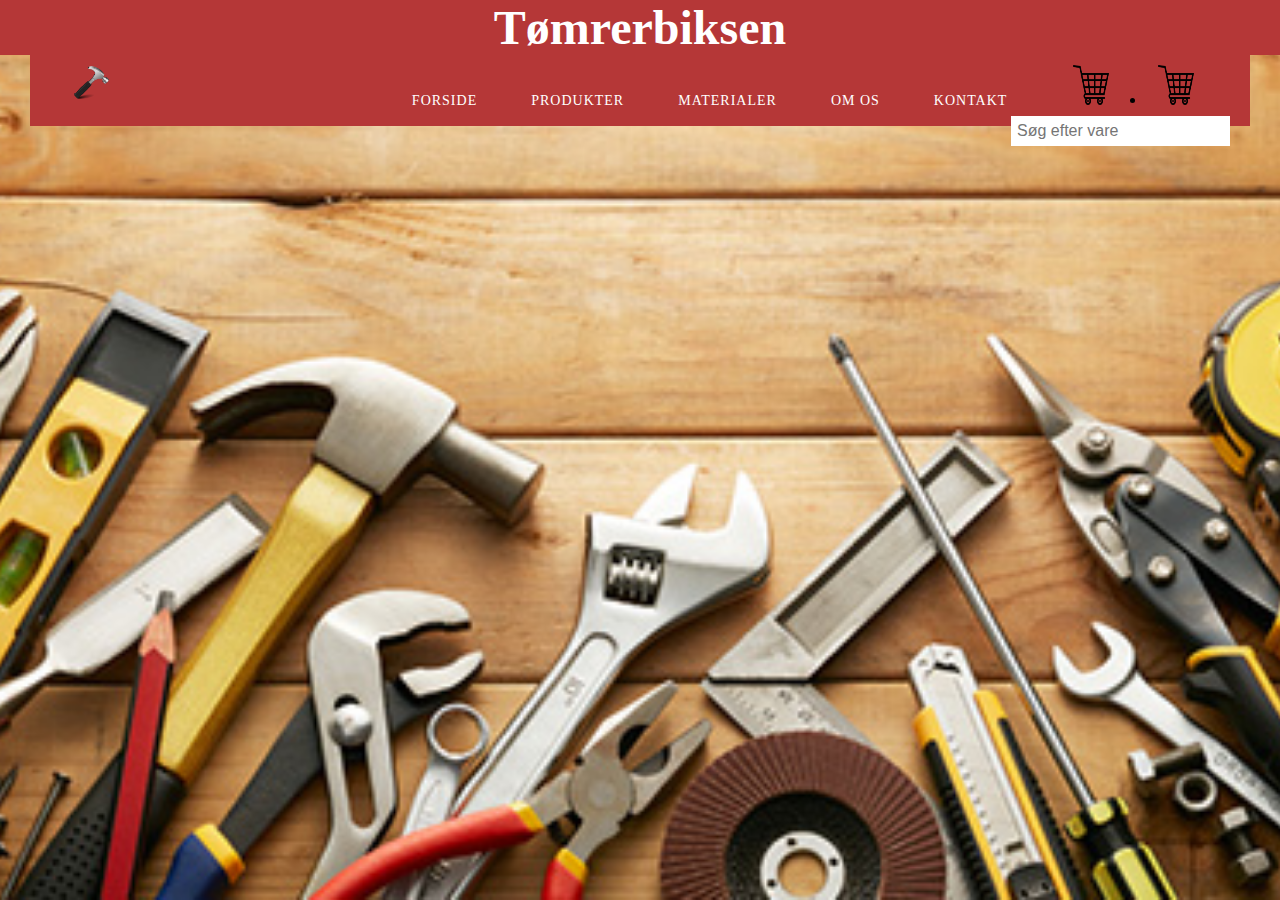
==== index.html @ ea7442a7 "kurv" ====
<!DOCTYPE html>
<html lang="en">
  <head>
    <meta charset="utf-8">
    <title>Tømrerbiksen</title>
    <link href="CSS start.css" rel="stylesheet" type="text/css">
  </head>
  <body>
    <h1 style="text-align:center;
    background-color:#B53737;
    color:white;
    font-size:300%;">Tømrerbiksen</h1>
    <div class="topnav">
      <nav>
        <div class="kurv">
          <li><a href="#"><img src="kurv.png" alt="Kurv" style="width:60px; height:40px; border:0px;"></a></li>
        </div>
        <div class="logo"><img src="hammer.png" alt="hammer" style="width:35px; height:35px;"></div>
        <u1 class="menu-area">
          <li><a href="index.html">Forside</a></li>
          <li><a href="produkter.html">Produkter</a></li>
          <li><a href="#">Materialer</a></li>
          <li><a href="Om.html">Om os</a></li>
          <li><a href="#">Kontakt</a></li>
          <li><a href="#"><img src="kurv.png" alt="Kurv" style="width:60px;height:40px;border:0px;"></a></li>
          <div class="search-container">
            <input type="text" placeholder="Søg efter vare" name="search">
      </div>
    </div>
  </body>
</html>
---- CSS start.css ----
*{
    margin: 0;
    padding: 0;
    -webkit-box-sizing: border-box;
    -moz-box-sizing: border-box;
    box-sizing: border-box;
}
body{
    background-image: url(1.jpg);
    -webkit-background-size:cover;
    background-size: cover;
    background-position: center center;
    height: 100vh;
}
.menu-area li a{
  text-decoration: none;
  color: #fff;
  letter-spacing: 1px;
  text-transform: uppercase;
  display: block;
  padding: 0 25px;
  font-size: 14px;
  line-height: 30px;
  position: relative;
  z-index: 1;
}
.menu-area li{
  list-style: none;
  display: inline-block;
}
.custom-padding{
  padding-top: 25px;
}
nav{
    position: relative;
    padding: 10px 20px 10px 20px;
    text-align: right;
    z-index: 1;
    background: #B53737;
    margin: 0 auto;
    width:calc(100% - 60px);
}
.logo{
    width: 15%;
    float: left;
    text-transform: uppercase;
    color: #fff;
    font-size: 25px;
    text-align: left;
    padding-left: 2%;
}
.menu-area li a:hover{
  background: #fff;
  color: #B53737;
    text-decoration: underline;
}
.topnav .search-container{
  float:right;
}
.topnav input[type=text]{
  padding: 6px;
  margin-top: 0px;
  font-size: 16px;
  border:none;
}

.kurv{
  float: right;
  text-align: right;
  padding-right: 2%;
}
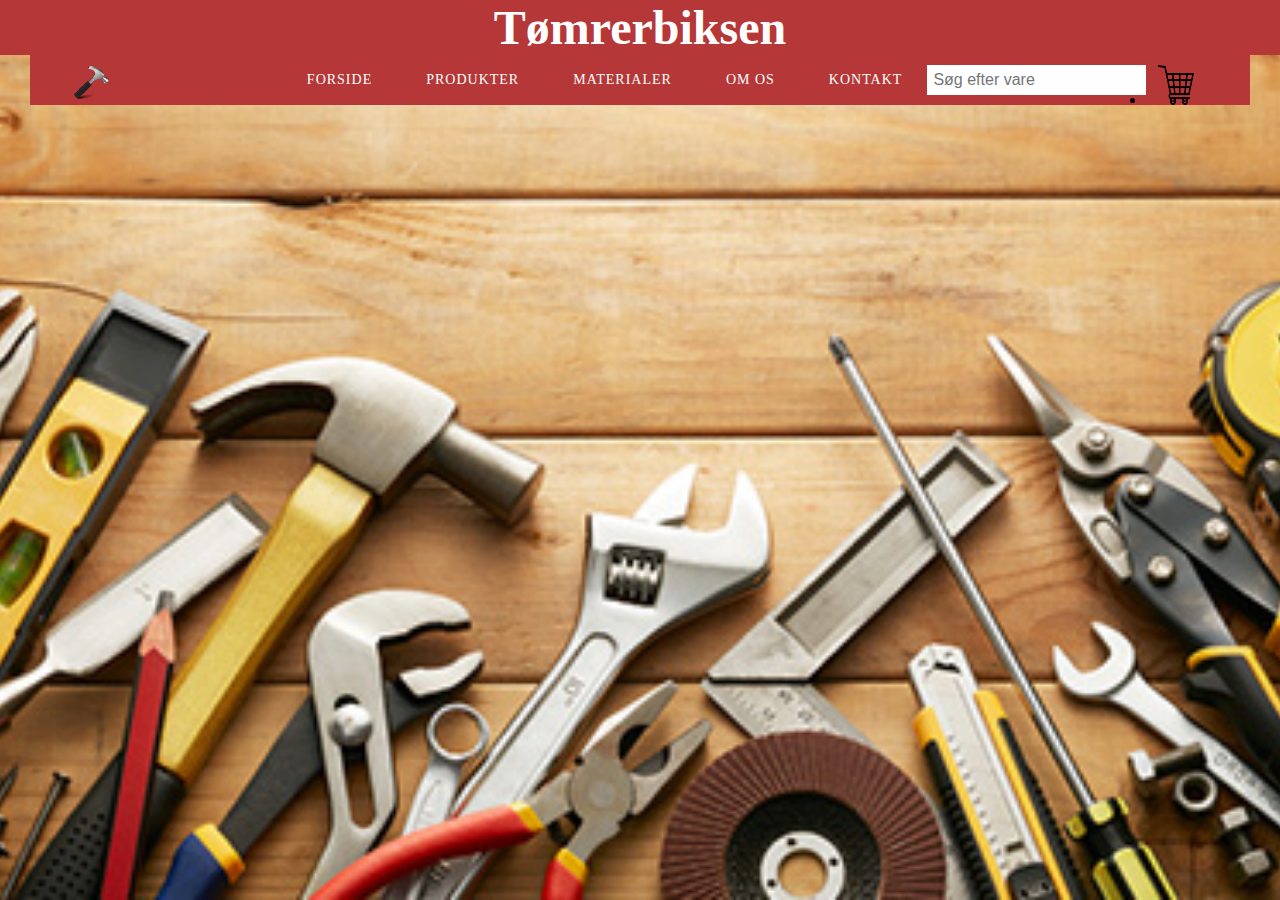
==== commit 0634f147: "Update index.html" ====
--- a/index.html
+++ b/index.html
@@ -12,17 +12,14 @@
     font-size:300%;">Tømrerbiksen</h1>
     <div class="topnav">
       <nav>
-        <div class="kurv">
-          <li><a href="#"><img src="kurv.png" alt="Kurv" style="width:60px; height:40px; border:0px;"></a></li>
-        </div>
         <div class="logo"><img src="hammer.png" alt="hammer" style="width:35px; height:35px;"></div>
+        <div class="kurv"><li><a href="#"><img src="kurv.png" alt="kurv" style="width:60px; height:40px; border:0px;"></a></li></div>
         <u1 class="menu-area">
           <li><a href="index.html">Forside</a></li>
           <li><a href="produkter.html">Produkter</a></li>
           <li><a href="#">Materialer</a></li>
           <li><a href="Om.html">Om os</a></li>
           <li><a href="#">Kontakt</a></li>
-          <li><a href="#"><img src="kurv.png" alt="Kurv" style="width:60px;height:40px;border:0px;"></a></li>
           <div class="search-container">
             <input type="text" placeholder="Søg efter vare" name="search">
       </div>
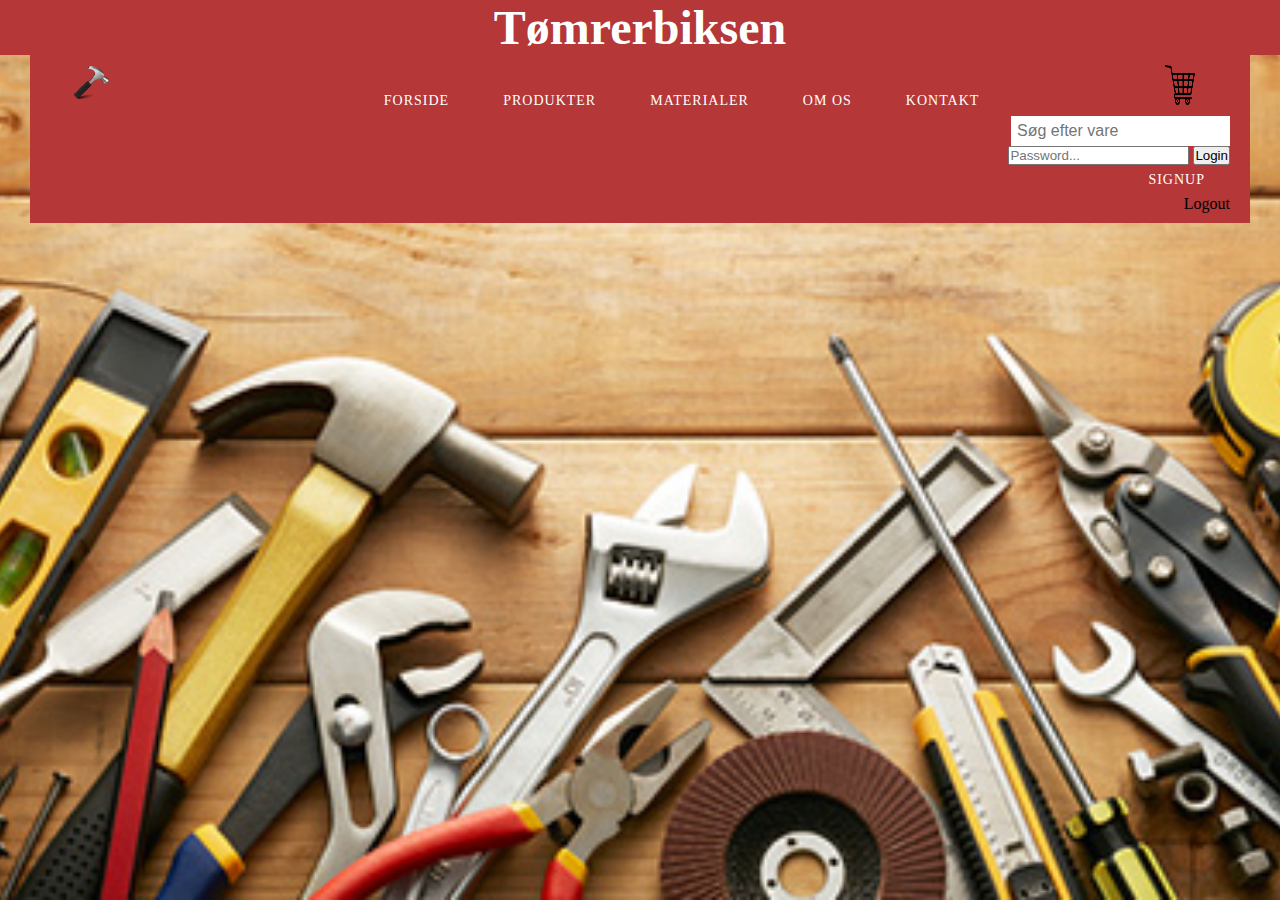
==== commit d8a293a8: "mathias har ændret nogle ting" ====
--- a/index.html
+++ b/index.html
@@ -13,16 +13,27 @@
     <div class="topnav">
       <nav>
         <div class="logo"><img src="hammer.png" alt="hammer" style="width:35px; height:35px;"></div>
-        <div class="kurv"><li><a href="#"><img src="kurv.png" alt="kurv" style="width:60px; height:40px; border:0px;"></a></li></div>
         <u1 class="menu-area">
           <li><a href="index.html">Forside</a></li>
           <li><a href="produkter.html">Produkter</a></li>
           <li><a href="#">Materialer</a></li>
           <li><a href="Om.html">Om os</a></li>
           <li><a href="#">Kontakt</a></li>
+          <li><a href="#"><img src="kurv.png" alt="Kurv" style="width:50px;height:40px;border:0px;"></a>
           <div class="search-container">
             <input type="text" placeholder="Søg efter vare" name="search">
+
+      <form action="includes/login.inc.php" method="post"
+        <input type="text" name="mailuid" placeholder="Username/E-mail...">
+        <input type="password" name="pwd" placeholder="Password...">
+        <button type="submit" name="login-submit">Login</button>
+          </form>
+          <a href="signup.php">Signup</a>
+          <form action="includes/logout.inc.php" method="post"
+            <button type="submit" name="logout-submit">Logout</button>
+              </form>
       </div>
     </div>
   </body>
+
 </html>
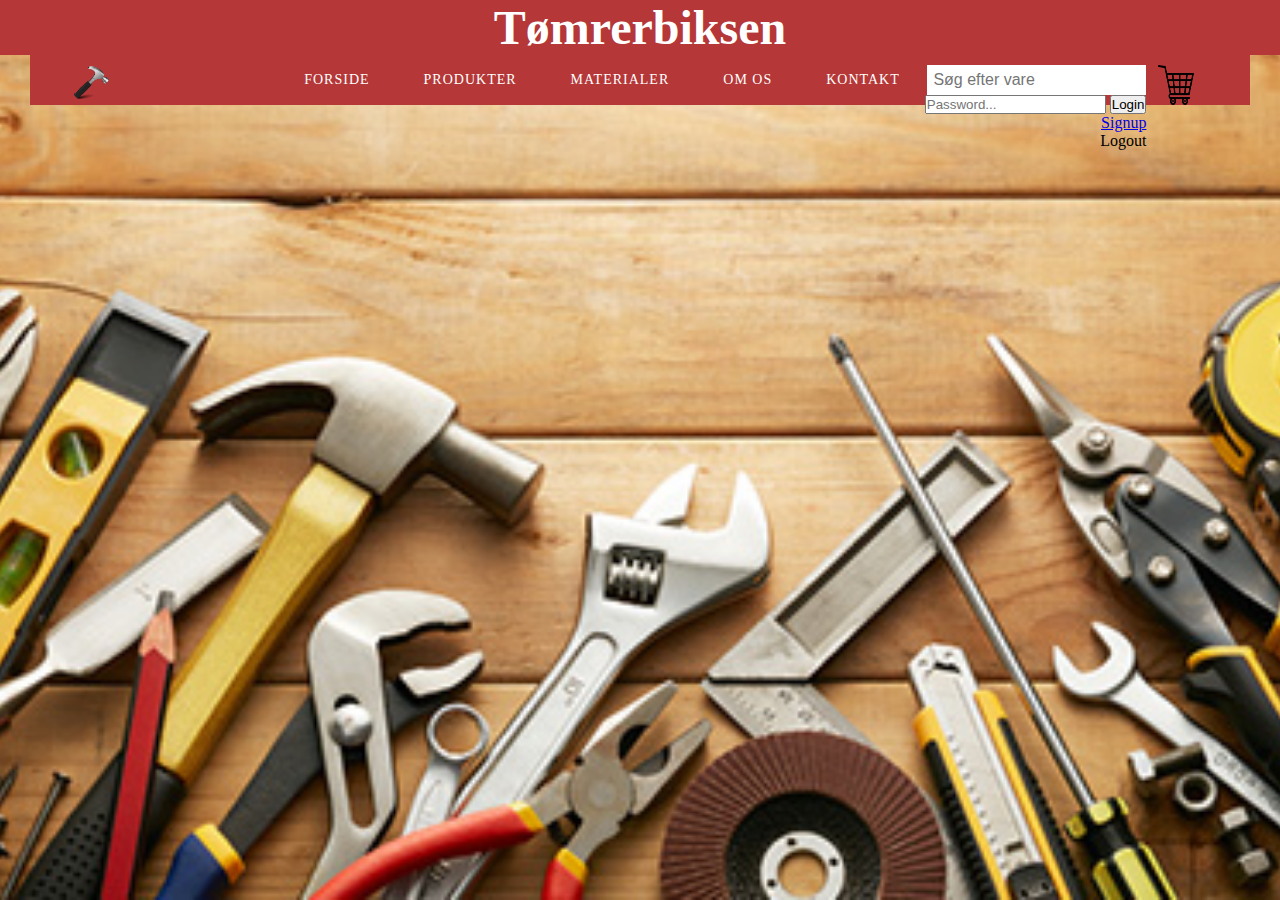
==== commit ca588358: "Merge branch 'master' of https://github.com/mads363n/Webshop" ====
--- a/index.html
+++ b/index.html
@@ -13,13 +13,13 @@
     <div class="topnav">
       <nav>
         <div class="logo"><img src="hammer.png" alt="hammer" style="width:35px; height:35px;"></div>
+        <div class="kurv"><li><a href="#"><img src="kurv.png" alt="kurv" style="width:60px; height:40px; border:0px;"></a></li></div>
         <u1 class="menu-area">
           <li><a href="index.html">Forside</a></li>
           <li><a href="produkter.html">Produkter</a></li>
           <li><a href="#">Materialer</a></li>
           <li><a href="Om.html">Om os</a></li>
           <li><a href="#">Kontakt</a></li>
-          <li><a href="#"><img src="kurv.png" alt="Kurv" style="width:50px;height:40px;border:0px;"></a>
           <div class="search-container">
             <input type="text" placeholder="Søg efter vare" name="search">
 
@@ -35,5 +35,4 @@
       </div>
     </div>
   </body>
-
 </html>
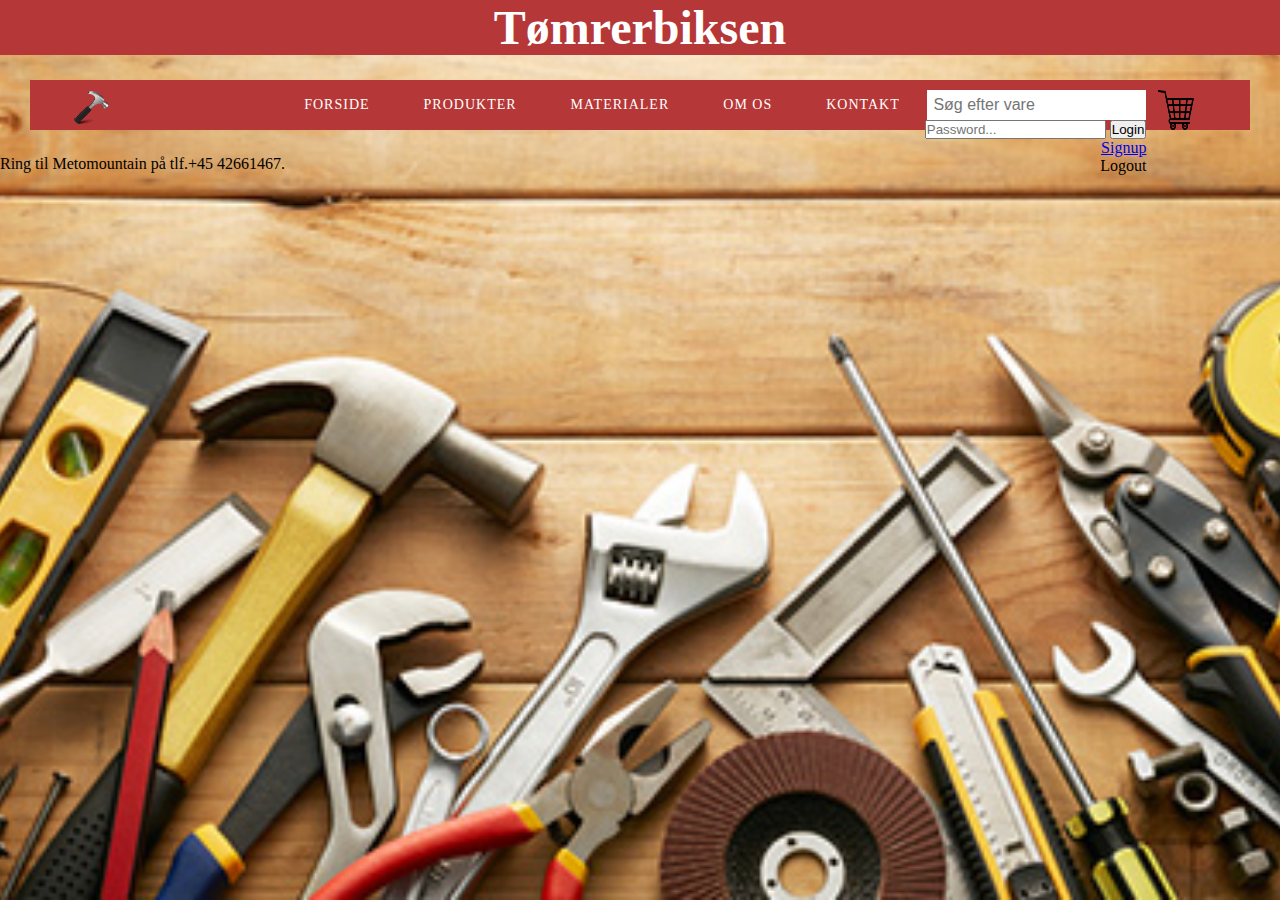
==== commit c171b1a6: "Update index.html" ====
--- a/index.html
+++ b/index.html
@@ -6,6 +6,7 @@
     <link href="CSS start.css" rel="stylesheet" type="text/css">
   </head>
   <body>
+    <div style="background-image: url('1.jpg');"> </div>
     <h1 style="text-align:center;
     background-color:#B53737;
     color:white;
@@ -34,5 +35,7 @@
               </form>
       </div>
     </div>
+    <div>  <span class="a">Ring til Metomountain på tlf.+45 42661467.</span>
+    </div>
   </body>
 </html>
--- a/CSS start.css
+++ b/CSS start.css
@@ -6,10 +6,11 @@
     box-sizing: border-box;
 }
 body{
-    background-image: url(1.jpg);
+    background-image:url("1.jpg");
+    background-color: #cccccc;
     -webkit-background-size:cover;
     background-size: cover;
-    background-position: center center;
+    background-position: center;
     height: 100vh;
 }
 .menu-area li a{
@@ -37,7 +38,7 @@
     text-align: right;
     z-index: 1;
     background: #B53737;
-    margin: 0 auto;
+    margin: 25px auto;
     width:calc(100% - 60px);
 }
 .logo{
